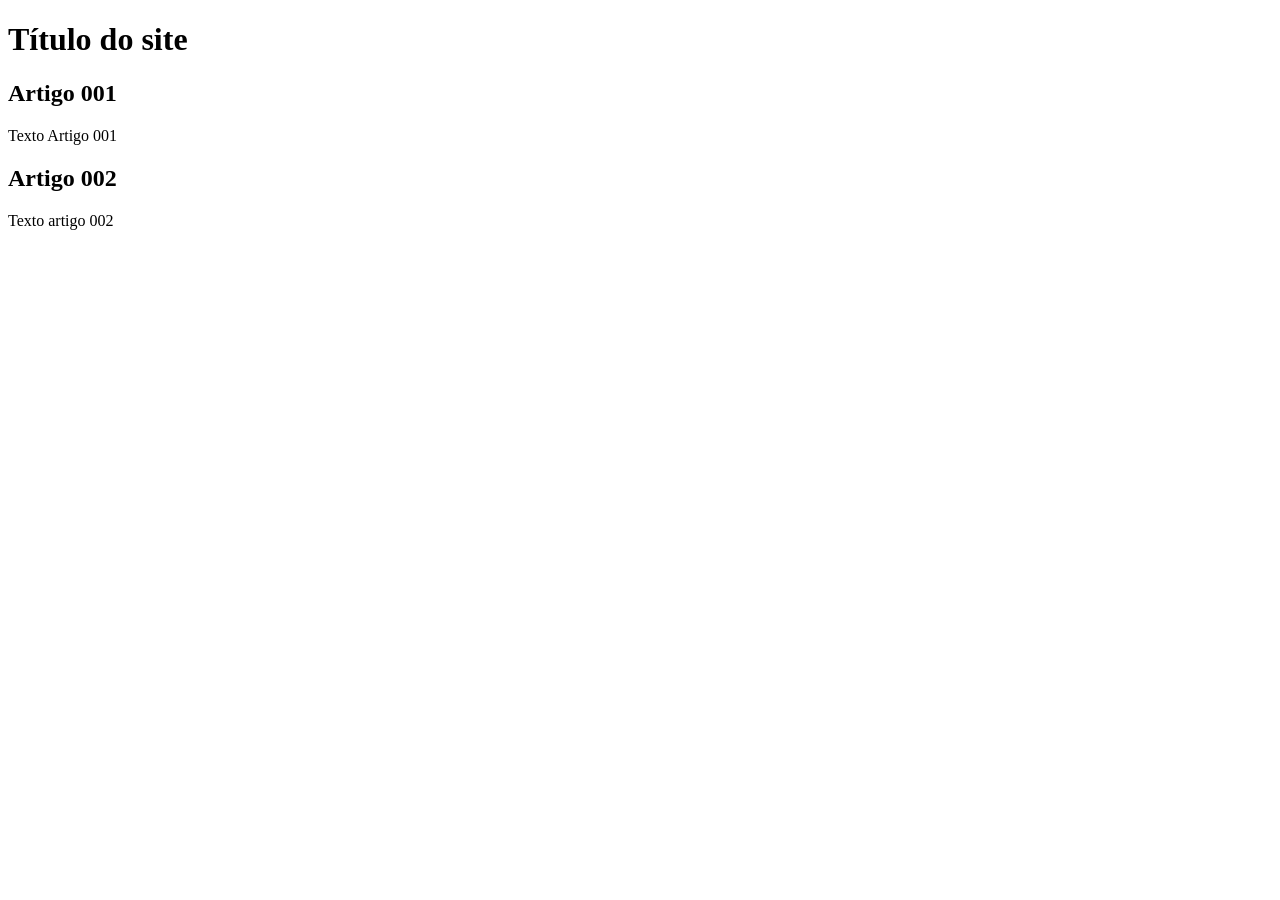
==== index.html @ e1dd84ca "Create index.html" ====
<!DOCTYPE html>
<html lang="pt-br">
<head>
    <meta charset="UTF-8">
    <meta name="viewport" content="width=device-width, initial-scale=1.0">
    <title>Título do site</title>
</head>
<body>
    <main>
        <header>
            <h1>Título do site</h1>
        </header>
        <article>
            <h2>Artigo 001</h2>
            <p>Texto Artigo 001</p>
        </article>
        <article>
            <h2>Artigo 002</h2>
            <p>Texto artigo 002</p>
        </article>
    </main>
</body>
</html>
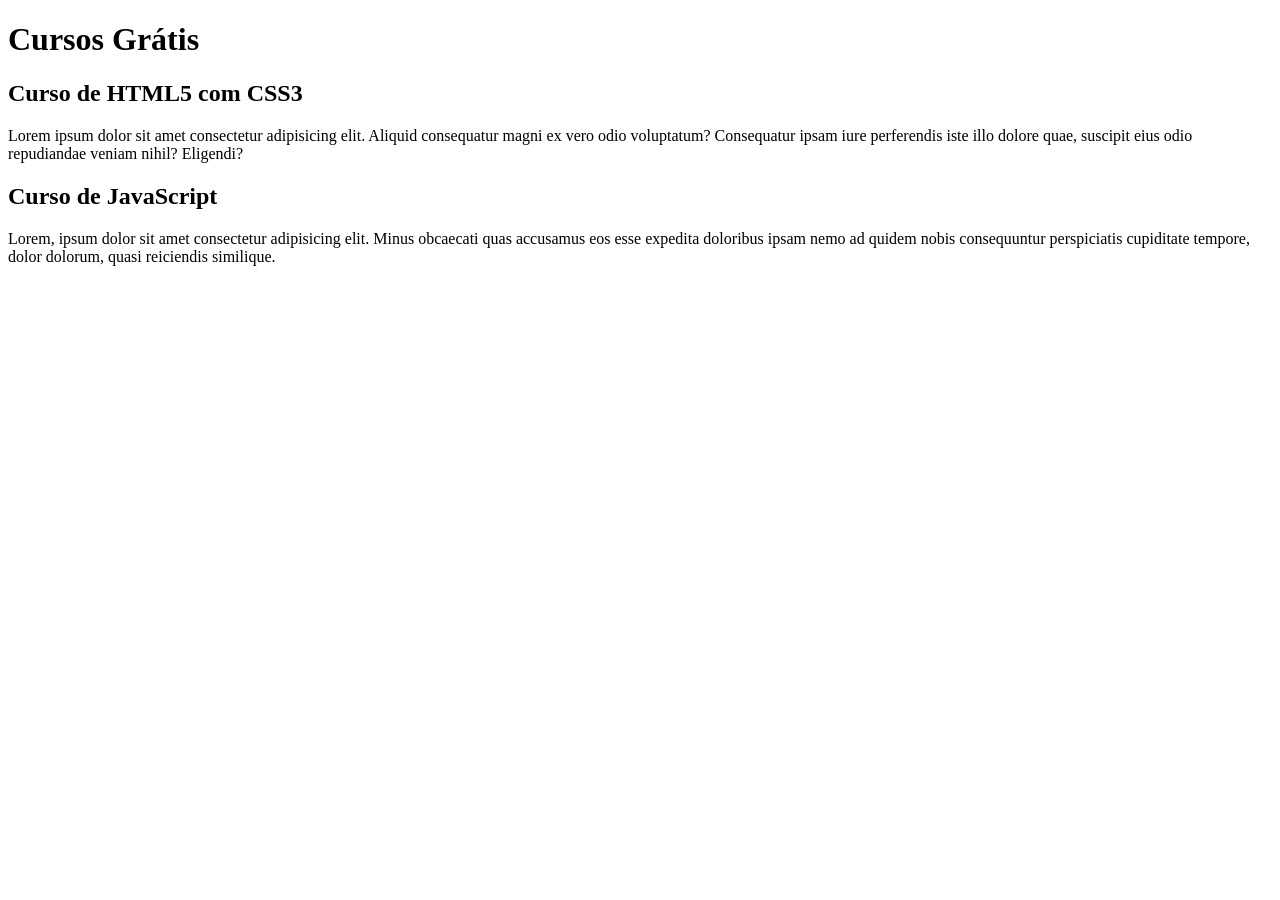
==== commit 90097d3b: "comecei a escrever conteúdo" ====
--- a/index.html
+++ b/index.html
@@ -3,20 +3,20 @@
 <head>
     <meta charset="UTF-8">
     <meta name="viewport" content="width=device-width, initial-scale=1.0">
-    <title>Título do site</title>
+    <title></title>
 </head>
 <body>
     <main>
         <header>
-            <h1>Título do site</h1>
+            <h1>Cursos Grátis</h1>
         </header>
         <article>
-            <h2>Artigo 001</h2>
-            <p>Texto Artigo 001</p>
+            <h2>Curso de HTML5 com CSS3</h2>
+            <p>Lorem ipsum dolor sit amet consectetur adipisicing elit. Aliquid consequatur magni ex vero odio voluptatum? Consequatur ipsam iure perferendis iste illo dolore quae, suscipit eius odio repudiandae veniam nihil? Eligendi?</p>
         </article>
         <article>
-            <h2>Artigo 002</h2>
-            <p>Texto artigo 002</p>
+            <h2>Curso de JavaScript</h2>
+            <p>Lorem, ipsum dolor sit amet consectetur adipisicing elit. Minus obcaecati quas accusamus eos esse expedita doloribus ipsam nemo ad quidem nobis consequuntur perspiciatis cupiditate tempore, dolor dolorum, quasi reiciendis similique.</p>
         </article>
     </main>
 </body>
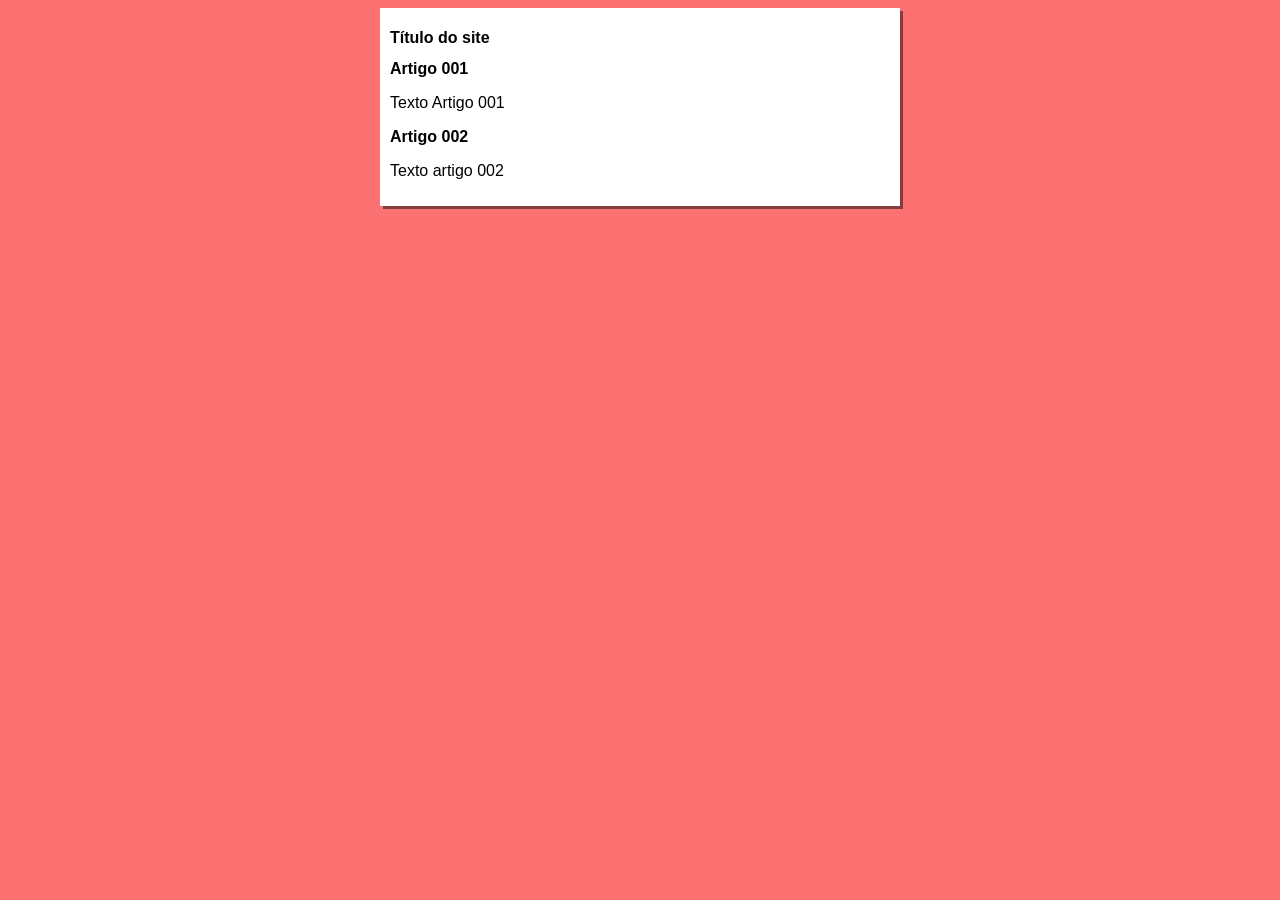
==== commit 1189527a: "start design" ====
--- a/index.html
+++ b/index.html
@@ -3,20 +3,21 @@
 <head>
     <meta charset="UTF-8">
     <meta name="viewport" content="width=device-width, initial-scale=1.0">
-    <title></title>
+    <title>Título do site</title>
+    <link rel="stylesheet" href="estilos/style.css">
 </head>
 <body>
     <main>
         <header>
-            <h1>Cursos Grátis</h1>
+            <h1>Título do site</h1>
         </header>
         <article>
-            <h2>Curso de HTML5 com CSS3</h2>
-            <p>Lorem ipsum dolor sit amet consectetur adipisicing elit. Aliquid consequatur magni ex vero odio voluptatum? Consequatur ipsam iure perferendis iste illo dolore quae, suscipit eius odio repudiandae veniam nihil? Eligendi?</p>
+            <h2>Artigo 001</h2>
+            <p>Texto Artigo 001</p>
         </article>
         <article>
-            <h2>Curso de JavaScript</h2>
-            <p>Lorem, ipsum dolor sit amet consectetur adipisicing elit. Minus obcaecati quas accusamus eos esse expedita doloribus ipsam nemo ad quidem nobis consequuntur perspiciatis cupiditate tempore, dolor dolorum, quasi reiciendis similique.</p>
+            <h2>Artigo 002</h2>
+            <p>Texto artigo 002</p>
         </article>
     </main>
 </body>
--- a/estilos/style.css
+++ b/estilos/style.css
@@ -0,0 +1,17 @@
+* {
+    font-family: Arial, Helvetica, sans-serif;
+    font-size: 16px;
+}
+
+body {
+    background-color: rgb(252, 114, 114);
+
+}
+
+main {
+    background-color: white;
+    width: 500px;
+    margin: auto;
+    padding: 10px;
+    box-shadow: 3px 3px rgba(0, 0, 0, 0.473);
+}
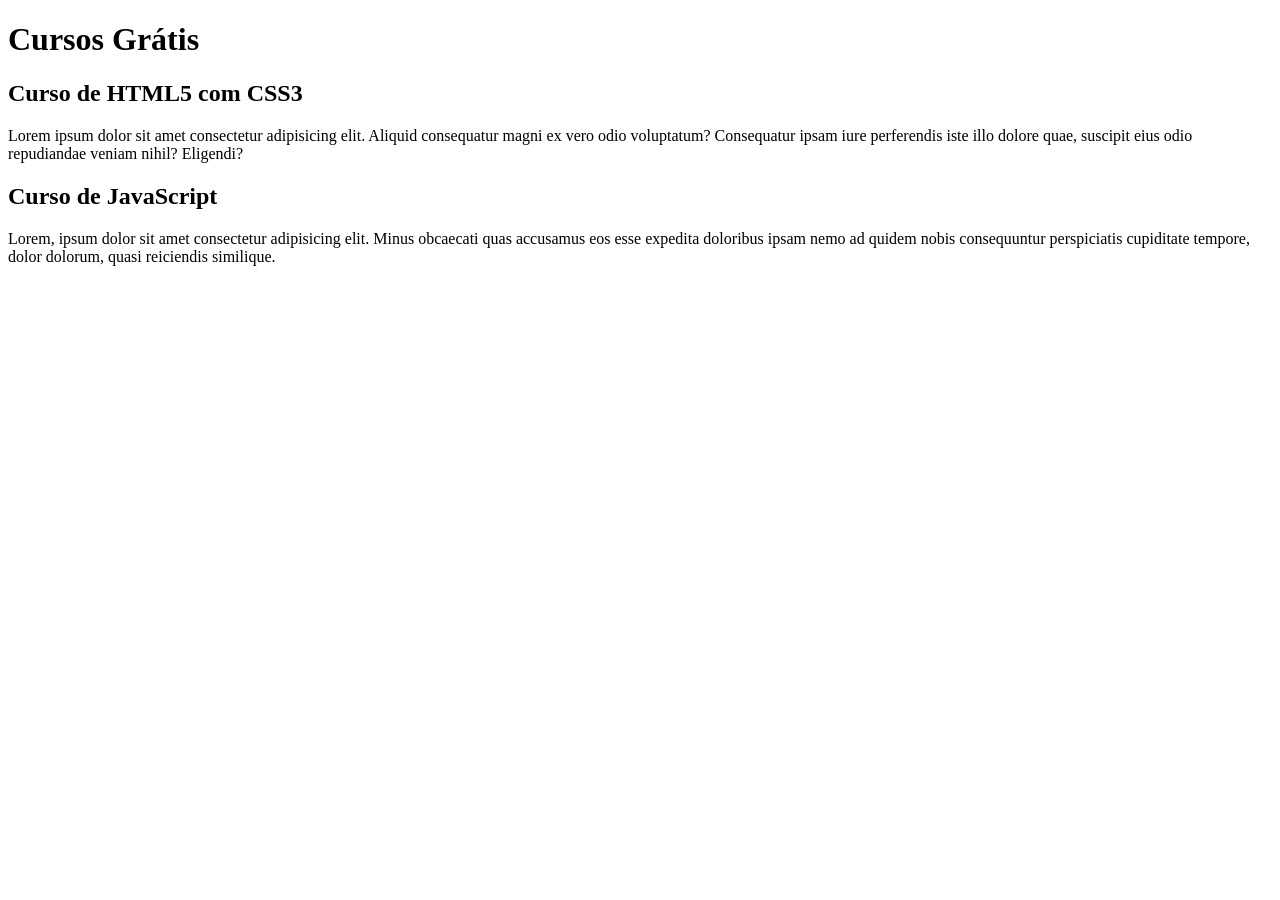
==== commit eca5e9f1: "Update index.html" ====
--- a/index.html
+++ b/index.html
@@ -3,21 +3,20 @@
 <head>
     <meta charset="UTF-8">
     <meta name="viewport" content="width=device-width, initial-scale=1.0">
-    <title>Título do site</title>
-    <link rel="stylesheet" href="estilos/style.css">
+    <title>Site CursoeVideo</title>
 </head>
 <body>
     <main>
         <header>
-            <h1>Título do site</h1>
+            <h1>Cursos Grátis</h1>
         </header>
         <article>
-            <h2>Artigo 001</h2>
-            <p>Texto Artigo 001</p>
+            <h2>Curso de HTML5 com CSS3</h2>
+            <p>Lorem ipsum dolor sit amet consectetur adipisicing elit. Aliquid consequatur magni ex vero odio voluptatum? Consequatur ipsam iure perferendis iste illo dolore quae, suscipit eius odio repudiandae veniam nihil? Eligendi?</p>
         </article>
         <article>
-            <h2>Artigo 002</h2>
-            <p>Texto artigo 002</p>
+            <h2>Curso de JavaScript</h2>
+            <p>Lorem, ipsum dolor sit amet consectetur adipisicing elit. Minus obcaecati quas accusamus eos esse expedita doloribus ipsam nemo ad quidem nobis consequuntur perspiciatis cupiditate tempore, dolor dolorum, quasi reiciendis similique.</p>
         </article>
     </main>
 </body>
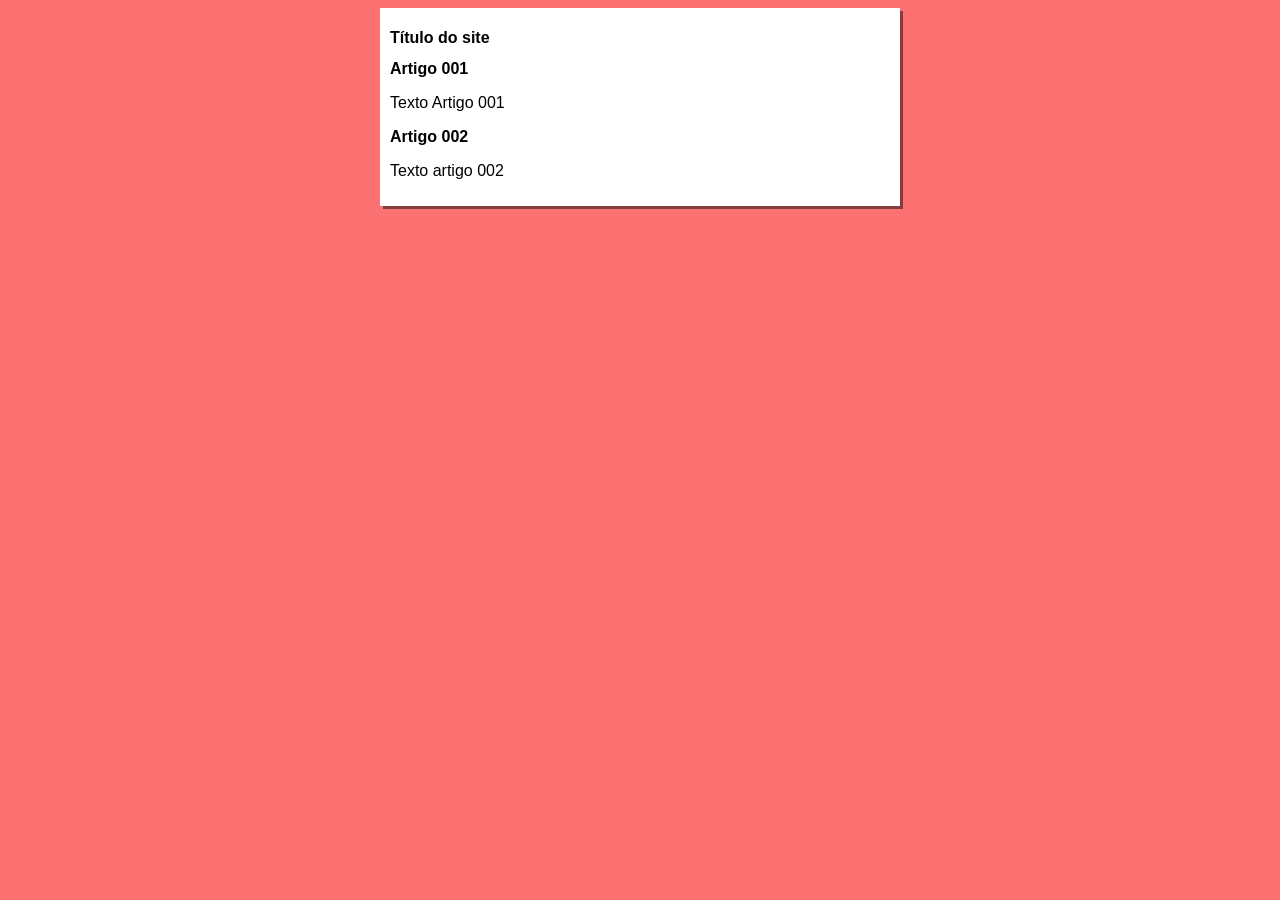
==== commit 7abecb43: "Update index.html" ====
--- a/index.html
+++ b/index.html
@@ -3,20 +3,21 @@
 <head>
     <meta charset="UTF-8">
     <meta name="viewport" content="width=device-width, initial-scale=1.0">
-    <title>Site CursoeVideo</title>
+    <title>Curso em Vídeo</title>
+    <link rel="stylesheet" href="estilos/style.css">
 </head>
 <body>
     <main>
         <header>
-            <h1>Cursos Grátis</h1>
+            <h1>Título do site</h1>
         </header>
         <article>
-            <h2>Curso de HTML5 com CSS3</h2>
-            <p>Lorem ipsum dolor sit amet consectetur adipisicing elit. Aliquid consequatur magni ex vero odio voluptatum? Consequatur ipsam iure perferendis iste illo dolore quae, suscipit eius odio repudiandae veniam nihil? Eligendi?</p>
+            <h2>Artigo 001</h2>
+            <p>Texto Artigo 001</p>
         </article>
         <article>
-            <h2>Curso de JavaScript</h2>
-            <p>Lorem, ipsum dolor sit amet consectetur adipisicing elit. Minus obcaecati quas accusamus eos esse expedita doloribus ipsam nemo ad quidem nobis consequuntur perspiciatis cupiditate tempore, dolor dolorum, quasi reiciendis similique.</p>
+            <h2>Artigo 002</h2>
+            <p>Texto artigo 002</p>
         </article>
     </main>
 </body>
--- a/estilos/style.css
+++ b/estilos/style.css
@@ -0,0 +1,17 @@
+* {
+    font-family: Arial, Helvetica, sans-serif;
+    font-size: 16px;
+}
+
+body {
+    background-color: rgb(252, 114, 114);
+
+}
+
+main {
+    background-color: white;
+    width: 500px;
+    margin: auto;
+    padding: 10px;
+    box-shadow: 3px 3px rgba(0, 0, 0, 0.473);
+}
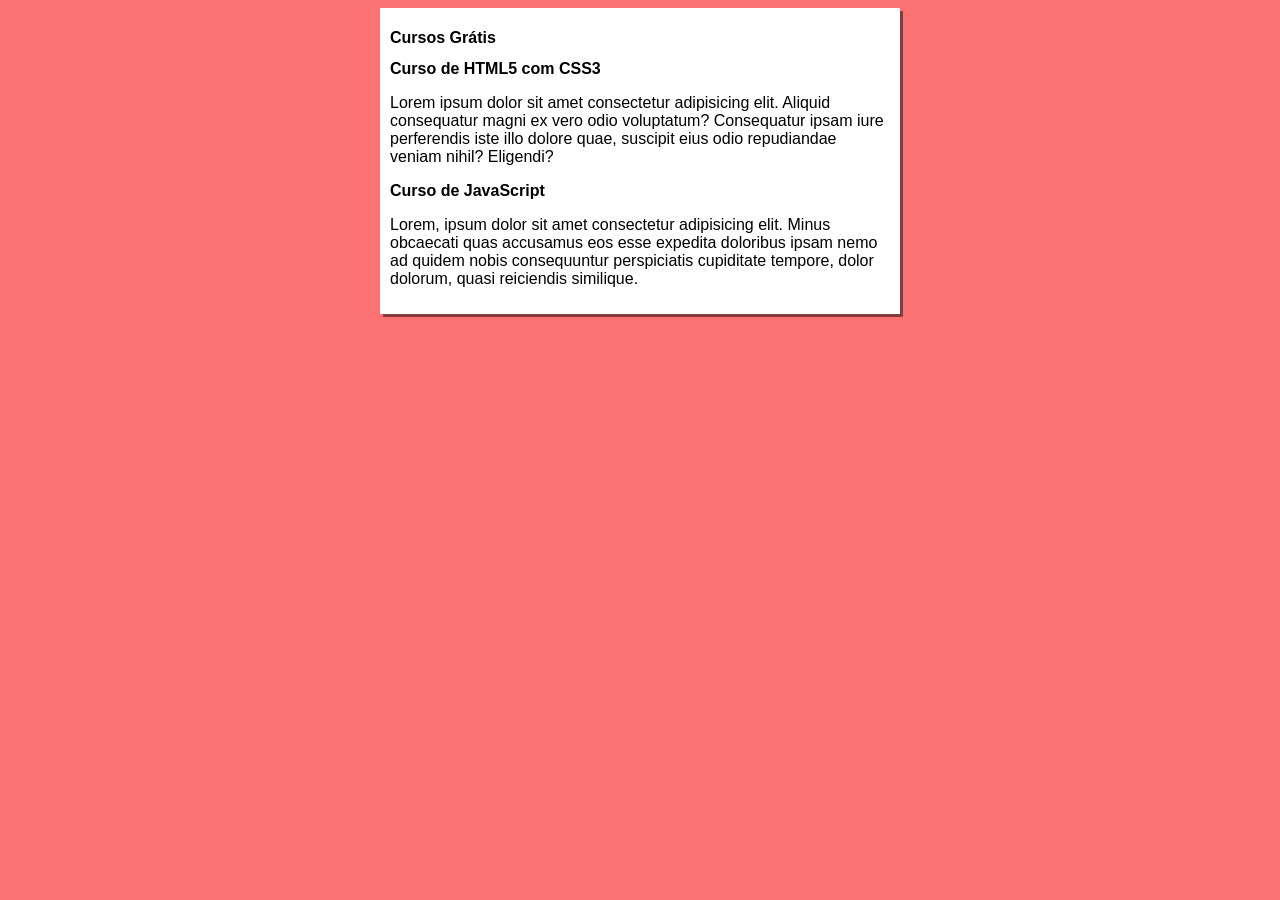
==== commit ab89844f: "Merge branch 'design'" ====
--- a/index.html
+++ b/index.html
@@ -9,15 +9,15 @@
 <body>
     <main>
         <header>
-            <h1>Título do site</h1>
+            <h1>Cursos Grátis</h1>
         </header>
         <article>
-            <h2>Artigo 001</h2>
-            <p>Texto Artigo 001</p>
+            <h2>Curso de HTML5 com CSS3</h2>
+            <p>Lorem ipsum dolor sit amet consectetur adipisicing elit. Aliquid consequatur magni ex vero odio voluptatum? Consequatur ipsam iure perferendis iste illo dolore quae, suscipit eius odio repudiandae veniam nihil? Eligendi?</p>
         </article>
         <article>
-            <h2>Artigo 002</h2>
-            <p>Texto artigo 002</p>
+            <h2>Curso de JavaScript</h2>
+            <p>Lorem, ipsum dolor sit amet consectetur adipisicing elit. Minus obcaecati quas accusamus eos esse expedita doloribus ipsam nemo ad quidem nobis consequuntur perspiciatis cupiditate tempore, dolor dolorum, quasi reiciendis similique.</p>
         </article>
     </main>
 </body>
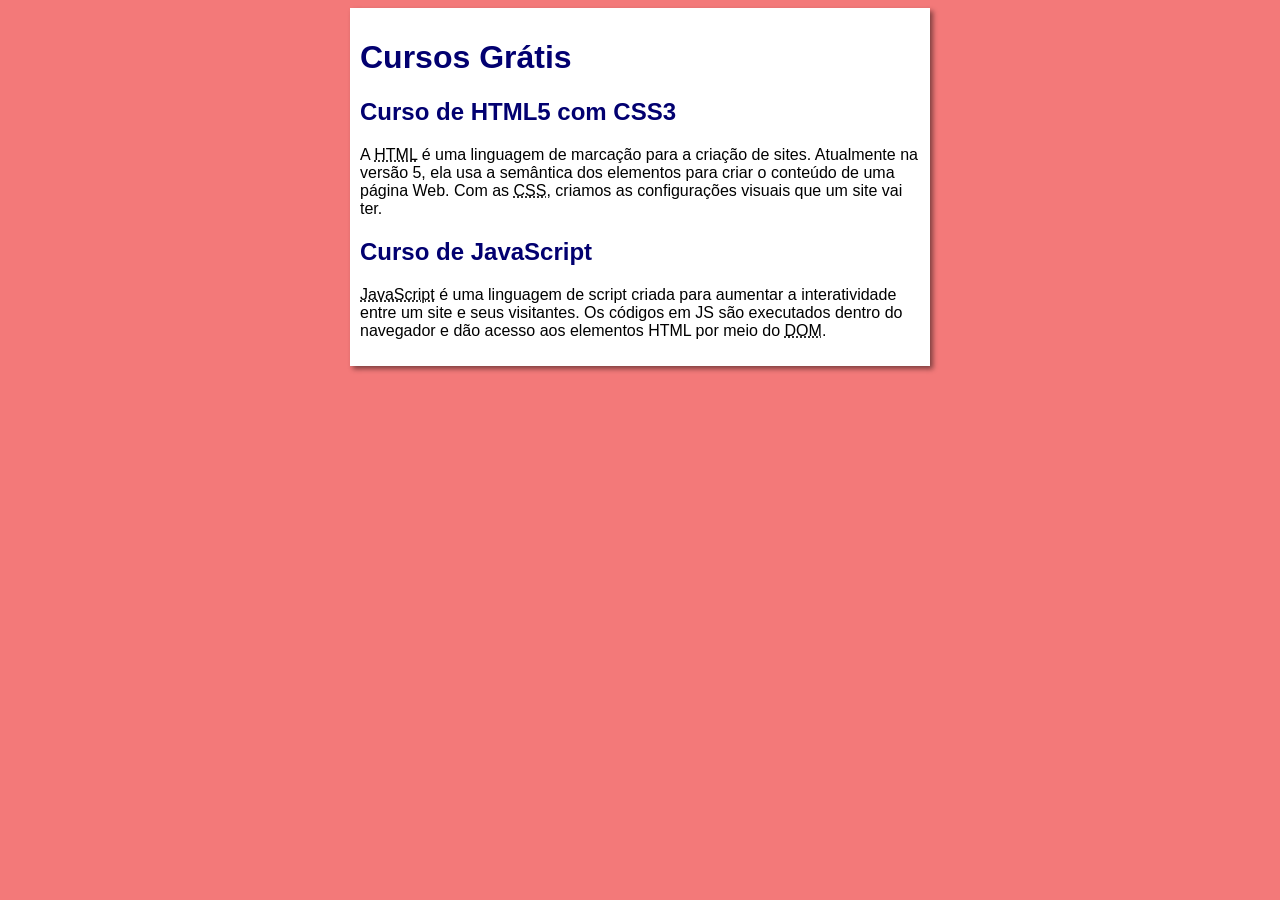
==== commit 21d700bc: "para deixar igual ao curso" ====
--- a/index.html
+++ b/index.html
@@ -13,11 +13,11 @@
         </header>
         <article>
             <h2>Curso de HTML5 com CSS3</h2>
-            <p>Lorem ipsum dolor sit amet consectetur adipisicing elit. Aliquid consequatur magni ex vero odio voluptatum? Consequatur ipsam iure perferendis iste illo dolore quae, suscipit eius odio repudiandae veniam nihil? Eligendi?</p>
+            <p>A <abbr title="HyperText Markup Language">HTML</abbr> é uma linguagem de marcação para a criação de sites. Atualmente na versão 5, ela usa a semântica dos elementos para criar o conteúdo de uma página Web. Com as <abbr title="Cascading Style Sheets">CSS</abbr>, criamos as configurações visuais que um site vai ter.</p>
         </article>
         <article>
             <h2>Curso de JavaScript</h2>
-            <p>Lorem, ipsum dolor sit amet consectetur adipisicing elit. Minus obcaecati quas accusamus eos esse expedita doloribus ipsam nemo ad quidem nobis consequuntur perspiciatis cupiditate tempore, dolor dolorum, quasi reiciendis similique.</p>
+            <p><abbr title="JavaScript">JavaScript</abbr> é uma linguagem de script criada para aumentar a interatividade entre um site e seus visitantes. Os códigos em JS são executados dentro do navegador e dão acesso aos elementos HTML por meio do <abbr title="Document Object Model">DOM</abbr>.</p>
         </article>
     </main>
 </body>
--- a/estilos/style.css
+++ b/estilos/style.css
@@ -4,14 +4,35 @@
 }
 
 body {
-    background-color: rgb(252, 114, 114);
+    background-color: #f37979;
 
 }
 
 main {
     background-color: white;
-    width: 500px;
+    width: 560px;
     margin: auto;
     padding: 10px;
-    box-shadow: 3px 3px rgba(0, 0, 0, 0.473);
+    box-shadow: 3px 3px 5px rgba(0, 0, 0, 0.473);
+}
+
+h1 {
+    font-size: 2em;
+    color: rgb(2, 0, 112);
+}
+
+h2 {
+    font-size: 1.5em;
+    color: rgb(2, 0, 112);
+}
+
+a {
+    text-decoration: none;
+    font-weight: bold;
+    color: rgb(2, 0, 112);
+}
+
+a:hover {
+    text-decoration: underline;
+    color: rgb(0, 67, 112);
 }
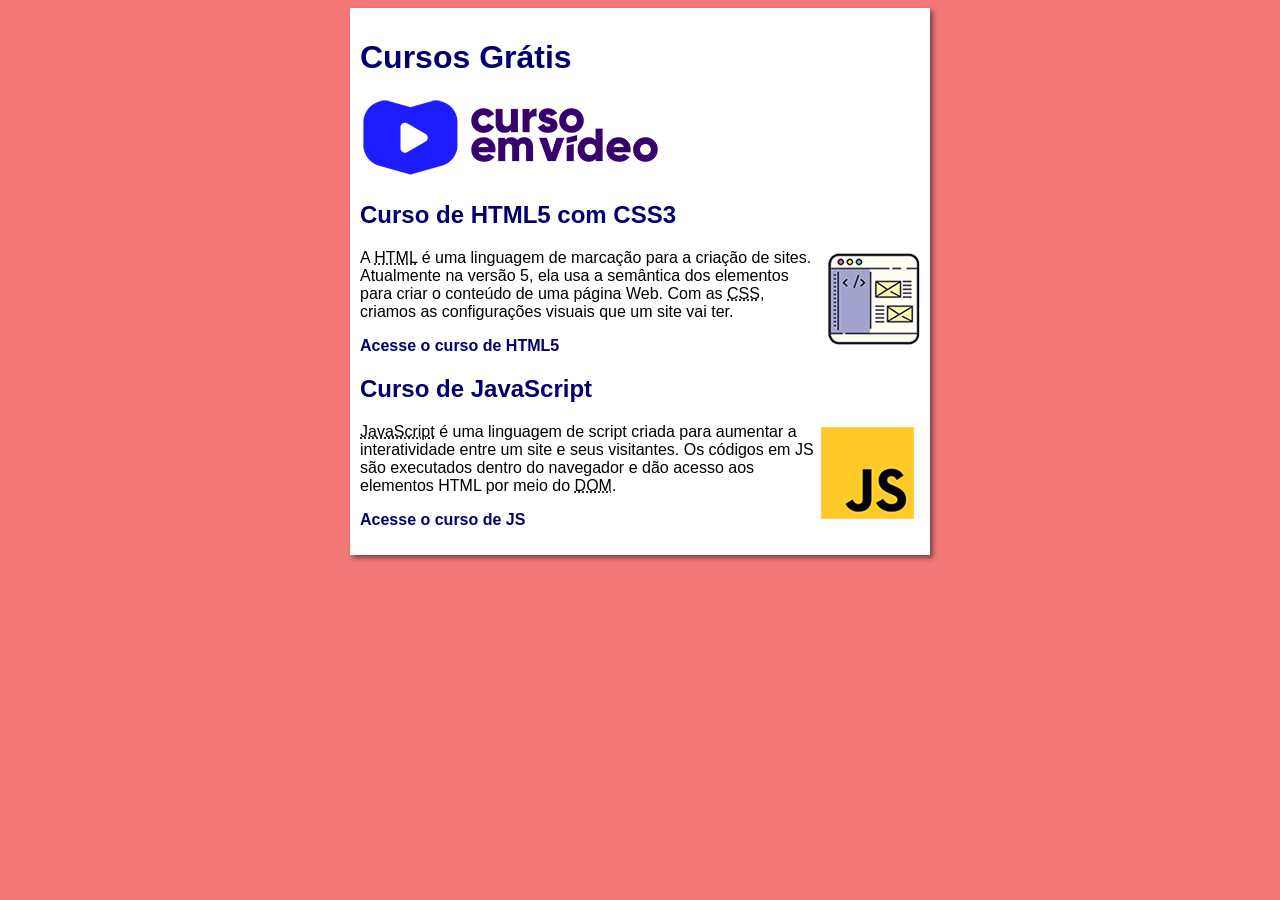
==== commit 3217cc89: "atualizações" ====
--- a/index.html
+++ b/index.html
@@ -1,24 +1,37 @@
 <!DOCTYPE html>
 <html lang="pt-br">
+
 <head>
     <meta charset="UTF-8">
     <meta name="viewport" content="width=device-width, initial-scale=1.0">
     <title>Curso em Vídeo</title>
     <link rel="stylesheet" href="estilos/style.css">
 </head>
+
 <body>
     <main>
         <header>
             <h1>Cursos Grátis</h1>
+            <img src="imagens/curso-em-video-cor.png" alt="Curso em Video">
         </header>
         <article>
             <h2>Curso de HTML5 com CSS3</h2>
-            <p>A <abbr title="HyperText Markup Language">HTML</abbr> é uma linguagem de marcação para a criação de sites. Atualmente na versão 5, ela usa a semântica dos elementos para criar o conteúdo de uma página Web. Com as <abbr title="Cascading Style Sheets">CSS</abbr>, criamos as configurações visuais que um site vai ter.</p>
+            <img class="lado" src="imagens/curso-html-css.png" alt="Curso HTML">
+            <p>A <abbr title="HyperText Markup Language">HTML</abbr> é uma linguagem de marcação para a criação de
+                sites. Atualmente na versão 5, ela usa a semântica dos elementos para criar o conteúdo de uma página
+                Web. Com as <abbr title="Cascading Style Sheets">CSS</abbr>, criamos as configurações visuais que um
+                site vai ter.</p>
+            <p><a href="curso-html.html">Acesse o curso de HTML5</a></p>
         </article>
         <article>
             <h2>Curso de JavaScript</h2>
-            <p><abbr title="JavaScript">JavaScript</abbr> é uma linguagem de script criada para aumentar a interatividade entre um site e seus visitantes. Os códigos em JS são executados dentro do navegador e dão acesso aos elementos HTML por meio do <abbr title="Document Object Model">DOM</abbr>.</p>
+            <img class="lado" src="imagens/curso-javascript.png" alt="Curso JS">
+            <p><abbr title="JavaScript">JavaScript</abbr> é uma linguagem de script criada para aumentar a
+                interatividade entre um site e seus visitantes. Os códigos em JS são executados dentro do navegador e
+                dão acesso aos elementos HTML por meio do <abbr title="Document Object Model">DOM</abbr>.</p>
+            <p><a href="curso-js.html">Acesse o curso de JS</a></p>
         </article>
     </main>
 </body>
+
 </html>
--- a/estilos/style.css
+++ b/estilos/style.css
@@ -26,6 +26,10 @@
     color: rgb(2, 0, 112);
 }
 
+img.lado {
+    float: right;
+}
+
 a {
     text-decoration: none;
     font-weight: bold;
